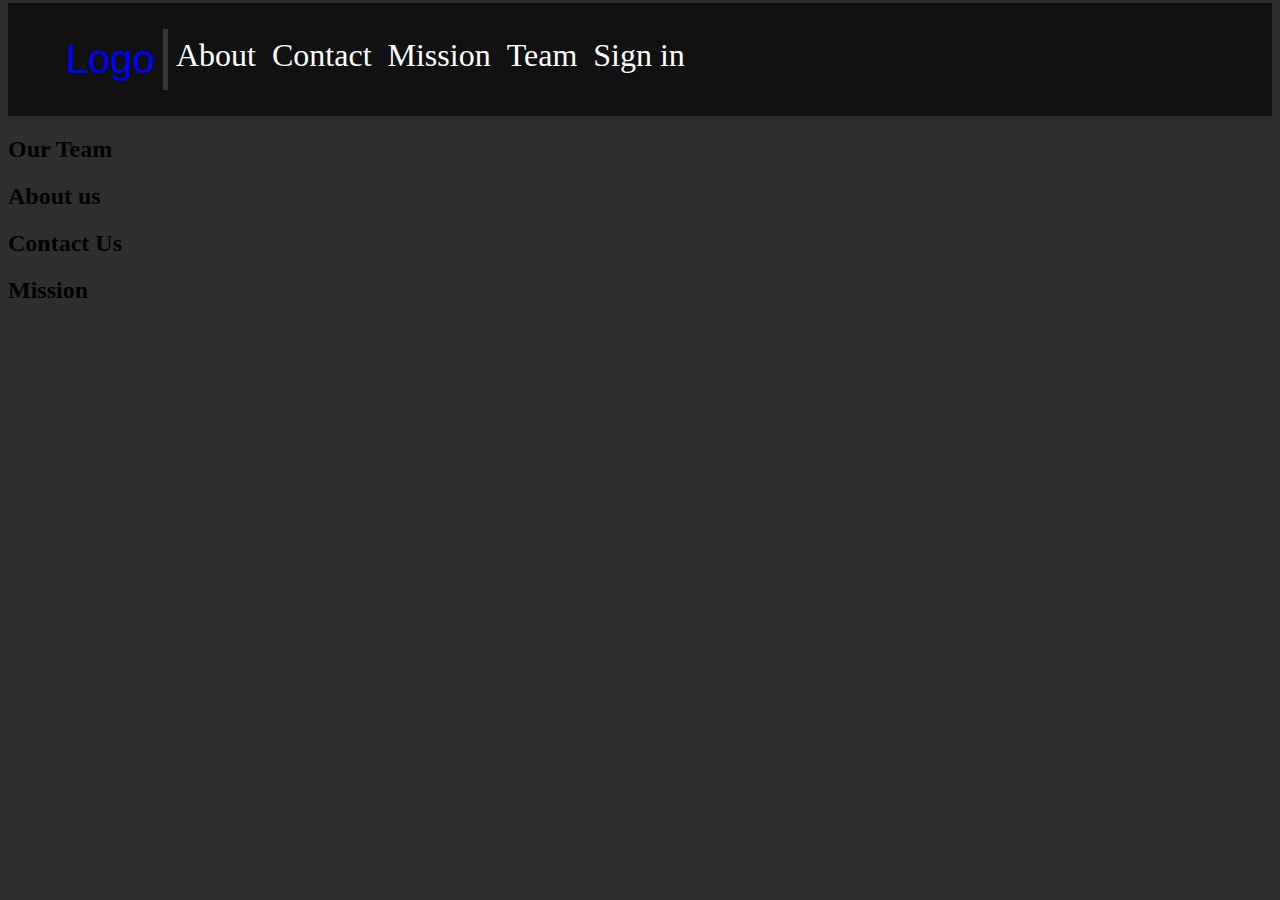
==== navigation.html @ d48b8e89 "Add files via upload" ====
<!DOCtype html>
<html>
    <head>
        <title>Nav Practices</title>
        <link rel="stylesheet" type="text/css" href="style.css">
    </head>
    
    <body>
        
        <br>
        <nav>
            
            <ul>
                <li class = 'blue'>Logo</li>
                <li><a href="#about">About</a></li>
                <li><a href="#contact">Contact</a></li>
                <li><a href="#mission">Mission</a></li>
                <li><a href="#team">Team</a></li>
                <li>Sign in</li>
            </ul>
            
        </nav>
        
        <div id="sign_in">
            

        </div>
        
         <div id="Team">
            <h2>Our Team</h2>

        </div>
        <div id="about">
            <h2>About us</h2>
            

        </div>
        <div id="contact">
            <h2>Contact Us</h2>
            

        </div>
        <div id="mission">
            <h2>Mission</h2>    
            
        </div>


    
    </body>
    
</html>
---- style.css ----
body{
    background-color: #2E2E2E;
    margin-top: 0;
    
}
 
nav{
    margin-top: -15px;
    padding: 10px;
    background-color: #111111;
    
} 

ul{
     overflow: hidden;
     width: 100%;
     display: block;
    
    
}

.blue{
    color: blue;
    font-size: 40px;
    font-family: Arial, Times New Roman;
    border-right: 5px solid #363636;
    text-align: center;
    
}

li{
    
    float: left;
    text-align: center;
    color: white;
    list-style-type: none;
    padding: 8px;
    font-size: 2em;
    
}

a{
    text-decoration: none;
    color: white;
}
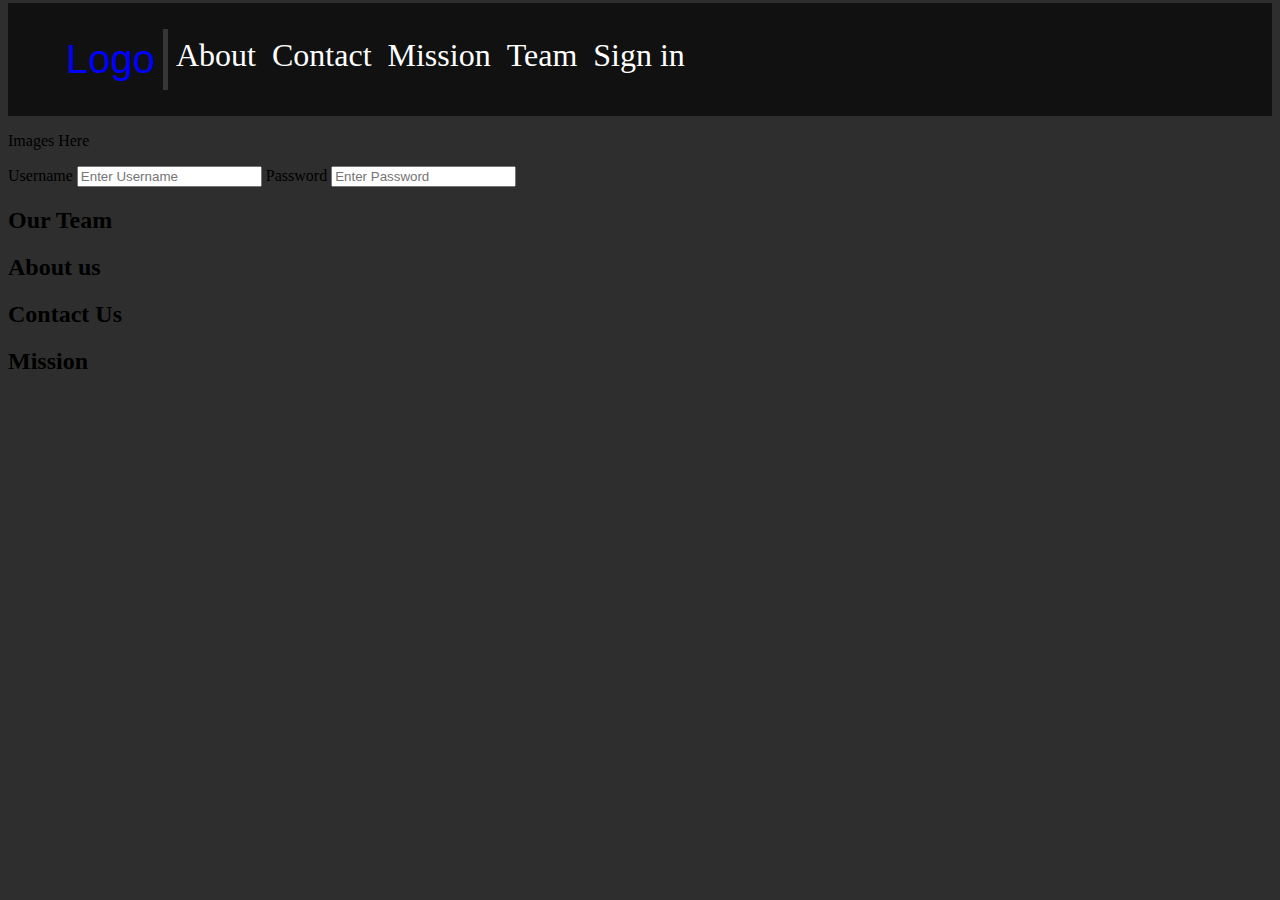
==== commit 3594844a: "Add files via upload" ====
--- a/navigation.html
+++ b/navigation.html
@@ -22,7 +22,18 @@
         </nav>
         
         <div id="sign_in">
-            
+          <form>
+              <div class = 'img'>
+                  <p>Images Here</p>
+              </div>
+              <div class = ''>
+                  <label for = 'uname'>Username</label> 
+                  <input type= 'text' placeholder = 'Enter Username' name = 'uname'>
+                  
+                  <label for = 'pwd'>Password</label>
+                  <input type = 'password' placeholder = 'Enter Password' name ='pwd'>
+              </div>
+          </form>   
 
         </div>
         
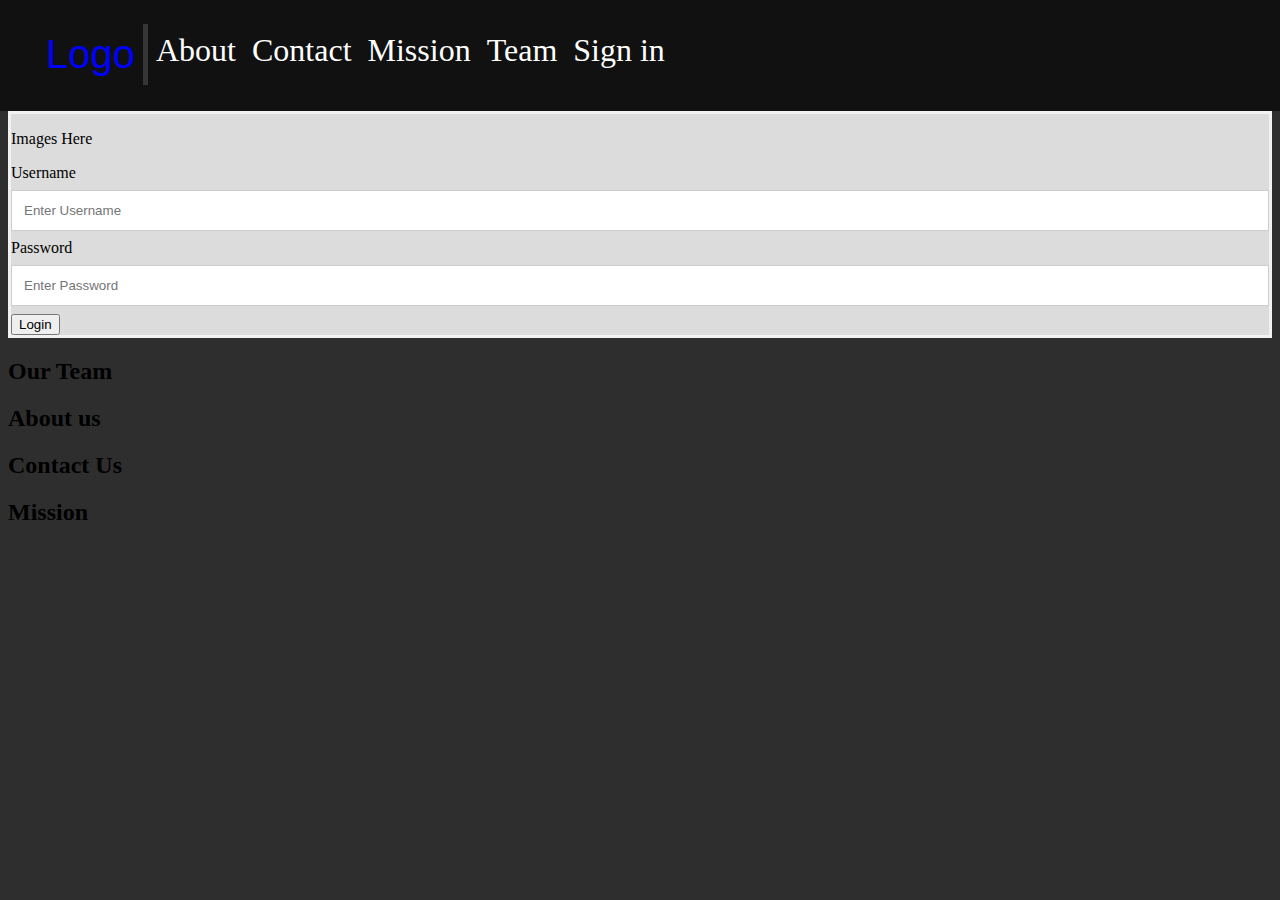
==== commit e5ad6e5f: "Add files via upload" ====
--- a/navigation.html
+++ b/navigation.html
@@ -26,12 +26,14 @@
               <div class = 'img'>
                   <p>Images Here</p>
               </div>
-              <div class = ''>
+              <div class = 'log_in'>
                   <label for = 'uname'>Username</label> 
                   <input type= 'text' placeholder = 'Enter Username' name = 'uname'>
                   
                   <label for = 'pwd'>Password</label>
                   <input type = 'password' placeholder = 'Enter Password' name ='pwd'>
+                  
+                  <button type = 'submit'>Login</button>
               </div>
           </form>   
 
--- a/style.css
+++ b/style.css
@@ -4,8 +4,11 @@
     
 }
  
+ /*////////////////////////////////////////////////////////////
+  Navigation / Menu
+ ///////////////////////////////////////////////////////////*/
 nav{
-    margin-top: -15px;
+    margin: -20px -20px 0 -20px;
     padding: 10px;
     background-color: #111111;
     
@@ -43,3 +46,26 @@
     text-decoration: none;
     color: white;
 }
+ 
+  /*////////////////////////////////////////////////////////////
+   Log In form
+ ///////////////////////////////////////////////////////////*/
+ 
+ #sign_in{
+     background-color: #DCDCDC;
+     
+ }
+ 
+ form {
+     border: 3px solid #f1f1f1;
+ }
+
+ input[type=text], input[type=password]{
+     width: 100%;
+     padding: 12px 12px;
+     margin: 8px 0;
+     display: inline-block;
+     border:1px solid #ccc;
+     box-sizing: border-box;
+ }
+ 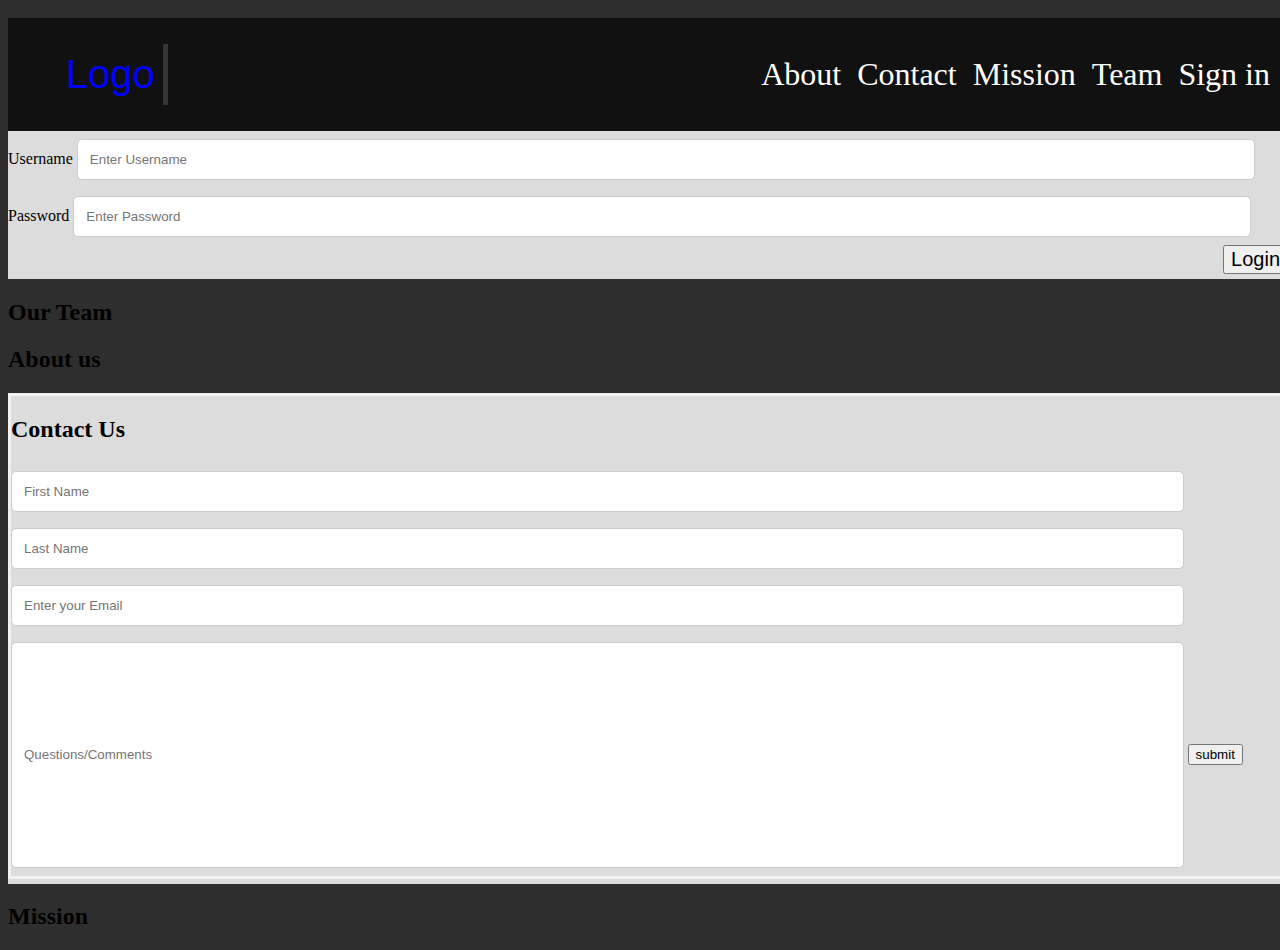
==== commit 476ba23f: "menu changes when min height is 768 px" ====
--- a/navigation.html
+++ b/navigation.html
@@ -10,7 +10,7 @@
         <br>
         <nav>
             
-            <ul>
+            <ul class = 'nav_menu'>
                 <li class = 'blue'>Logo</li>
                 <li><a href="#about">About</a></li>
                 <li><a href="#contact">Contact</a></li>
@@ -23,9 +23,6 @@
         
         <div id="sign_in">
           <form>
-              <div class = 'img'>
-                  <p>Images Here</p>
-              </div>
               <div class = 'log_in'>
                   <label for = 'uname'>Username</label> 
                   <input type= 'text' placeholder = 'Enter Username' name = 'uname'>
@@ -49,8 +46,16 @@
 
         </div>
         <div id="contact">
-            <h2>Contact Us</h2>
-            
+
+            <form class = 'message_us'>
+                <h2>Contact Us</h2> 
+                
+                <input type = 'text' placeholder = 'First Name' name = 'fname'>
+                <input type = 'text' placeholder = 'Last Name' name = 'lname'> 
+                <input type = 'email' placeholder = "Enter your Email" name = 'email'>
+                <input type = 'text' placeholder = 'Questions/Comments' style = 'height: 200px'>
+                <input type = 'submit' value = "submit">
+            </form>
 
         </div>
         <div id="mission">
--- a/style.css
+++ b/style.css
@@ -1,6 +1,7 @@
 body{
     background-color: #2E2E2E;
     margin-top: 0;
+    width: 100%;
     
 }
  
@@ -8,17 +9,16 @@
   Navigation / Menu
  ///////////////////////////////////////////////////////////*/
 nav{
-    margin: -20px -20px 0 -20px;
+    margin: 0;
     padding: 10px;
     background-color: #111111;
     
 } 
 
-ul{
-     overflow: hidden;
-     width: 100%;
-     display: block;
-    
+nav ul{
+    display: flex;
+    flex-direction: column;
+    align-items: center;
     
 }
 
@@ -26,15 +26,15 @@
     color: blue;
     font-size: 40px;
     font-family: Arial, Times New Roman;
-    border-right: 5px solid #363636;
-    text-align: center;
     
+}
+li:hover{
+    border: solid 3px #484848; 
+    background-color: #606060;
 }
 
 li{
     
-    float: left;
-    text-align: center;
     color: white;
     list-style-type: none;
     padding: 8px;
@@ -46,6 +46,7 @@
     text-decoration: none;
     color: white;
 }
+
  
   /*////////////////////////////////////////////////////////////
    Log In form
@@ -53,19 +54,80 @@
  
  #sign_in{
      background-color: #DCDCDC;
+     padding-bottom: 5px;
+     margin: 0  ;
      
  }
  
- form {
-     border: 3px solid #f1f1f1;
+ #sign_in form {
+     
  }
-
- input[type=text], input[type=password]{
-     width: 100%;
+ 
+.log_in {
+    overflow: auto;
+     
+    }
+    
+ .log_in button {
+     font-size: 20px ;
+     float: right;
+ }
+ .log_in button:hover{
+     color: #696969;
+     display: block;
+     
+ }
+ 
+  input[type=text], input[type=password], input[type=email]{
+     width: 90%;
      padding: 12px 12px;
      margin: 8px 0;
      display: inline-block;
      border:1px solid #ccc;
-     box-sizing: border-box;
+     border-radius: 5px;
+     
  }
- + /*//////////////////////////////////////////////////////////////////
+  Contact Us Form
+ /////////////////////////////////////////////////////////////////*/
+ #contact{
+     background-color: #DCDCDC;
+     padding-bottom: 5px;
+     margin: 0;
+ }
+ 
+ #contact form{
+     border: 3px solid #f1f1f1;
+ }
+ 
+ 
+  /*/////////////////////////////////////////////////////////////////
+ Media Queries
+ ////////////////////////////////////////////////////////////////*/
+ 
+ 
+ /*////////////////////////////////////////////////////////////////
+  Phones
+ ////////////////////////////////////////////////////////////////*/
+ @media only screen and (min-width: 768px){
+     nav ul{
+         display: flex;
+         flex-direction: row;
+         justify-content: space-between;
+         
+     }
+     
+     .blue {
+         margin-right: auto;
+         border-right: 5px solid #363636; 
+     }
+ }
+ /*///////////////////////////////////////////////////////////////
+ Tablets
+////////////////////////////////////////////////////////////////*/
+@media only sceen and (min-width: 992){
+    .blue{
+        border-right: 5px solid #363636; 
+        
+    }
+}
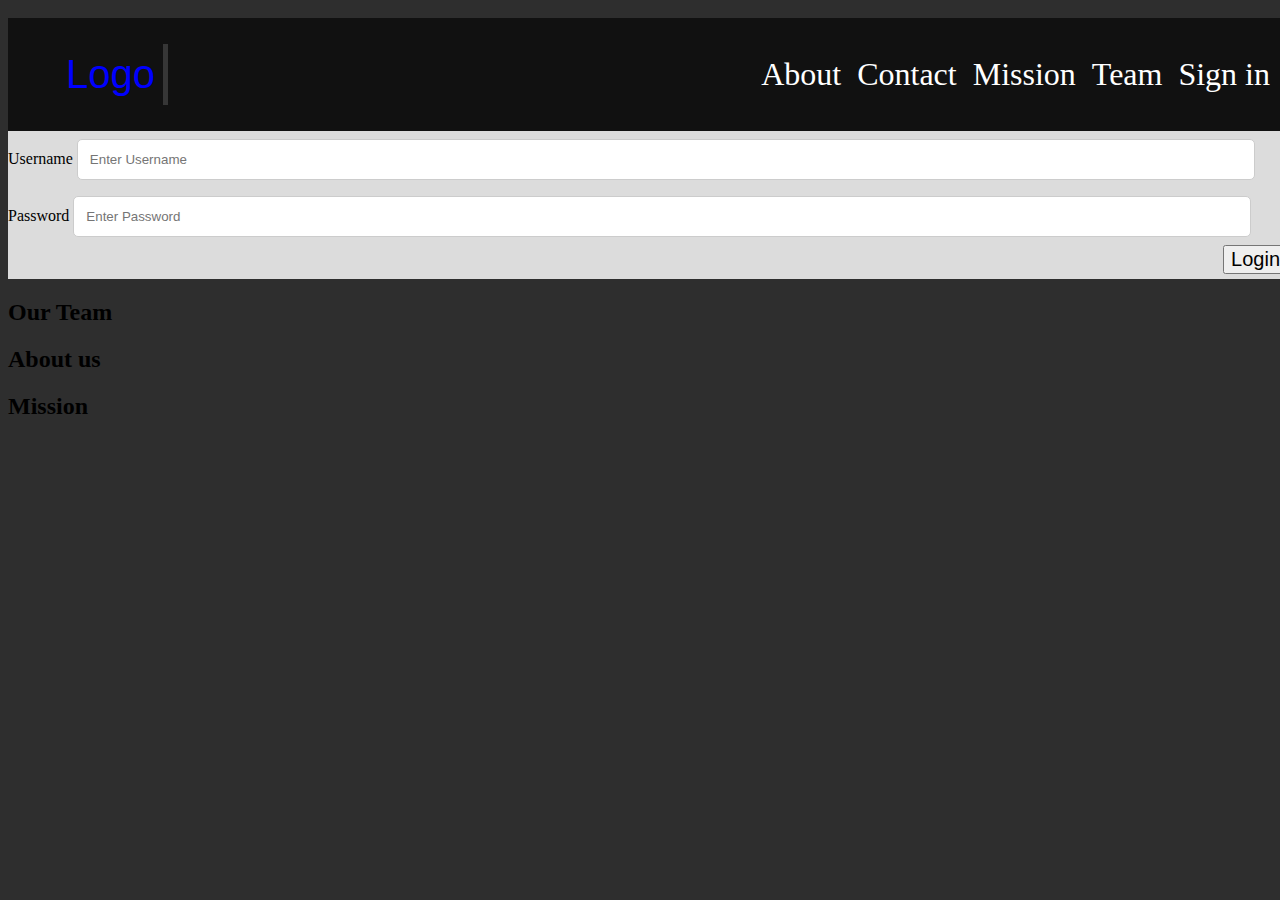
==== commit d1a3febc: "Add files via upload" ====
--- a/navigation.html
+++ b/navigation.html
@@ -64,7 +64,8 @@
         </div>
 
 
-    
+    <script src="initial.js"></script>
+
     </body>
     
 </html>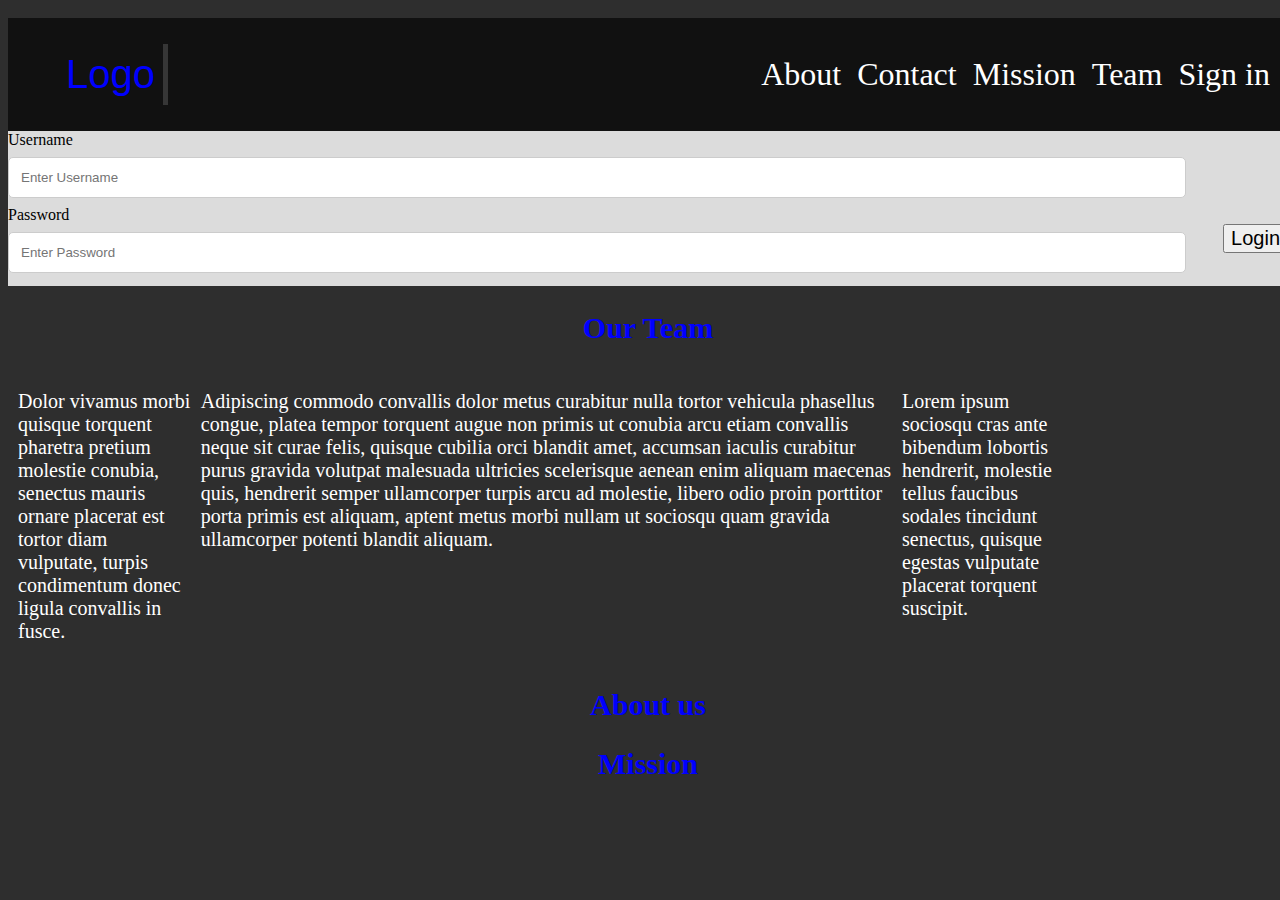
==== commit 75a4e47f: "added contact form" ====
--- a/navigation.html
+++ b/navigation.html
@@ -16,7 +16,7 @@
                 <li><a href="#contact">Contact</a></li>
                 <li><a href="#mission">Mission</a></li>
                 <li><a href="#team">Team</a></li>
-                <li>Sign in</li>
+                <li class = 'get_it'>Sign in</li>
             </ul>
             
         </nav>
@@ -27,7 +27,7 @@
                   <label for = 'uname'>Username</label> 
                   <input type= 'text' placeholder = 'Enter Username' name = 'uname'>
                   
-                  <label for = 'pwd'>Password</label>
+                  <label for = 'pwd'>Password</label><br>
                   <input type = 'password' placeholder = 'Enter Password' name ='pwd'>
                   
                   <button type = 'submit'>Login</button>
@@ -36,9 +36,23 @@
 
         </div>
         
-         <div id="Team">
-            <h2>Our Team</h2>
-
+        <div class = 'team_heading'><h2>Our Team</h2></div>
+        
+         <div id="team">
+           
+            <div class = 'column1 columns'>
+                <p>Lorem ipsum sociosqu cras ante bibendum lobortis hendrerit, molestie tellus faucibus sodales tincidunt senectus, 
+                quisque egestas vulputate placerat torquent suscipit.</p>
+            </div>
+           
+           <div class = 'column2 columns'>
+                 <p>Dolor vivamus morbi quisque torquent pharetra pretium molestie conubia, senectus mauris ornare placerat est
+                 tortor diam vulputate, turpis condimentum donec ligula convallis in fusce.</p>
+            </div>
+            <div class = 'column3 columns'>
+                <p>Adipiscing commodo convallis dolor metus curabitur nulla tortor vehicula phasellus congue, platea tempor torquent augue non primis ut conubia arcu etiam convallis neque sit curae felis, quisque cubilia orci blandit amet, accumsan iaculis curabitur purus gravida volutpat malesuada ultricies scelerisque aenean enim aliquam maecenas quis, hendrerit semper ullamcorper turpis arcu ad molestie, libero odio proin porttitor porta primis est 
+                aliquam, aptent metus morbi nullam ut sociosqu quam gravida ullamcorper potenti blandit aliquam.</p>    
+            </div>
         </div>
         <div id="about">
             <h2>About us</h2>
@@ -55,6 +69,7 @@
                 <input type = 'email' placeholder = "Enter your Email" name = 'email'>
                 <input type = 'text' placeholder = 'Questions/Comments' style = 'height: 200px'>
                 <input type = 'submit' value = "submit">
+                <input type = 'button' value = 'cancel'>
             </form>
 
         </div>
--- a/style.css
+++ b/style.css
@@ -17,7 +17,7 @@
 
 nav ul{
     display: flex;
-    flex-direction: column;
+    flex-direction: row;
     align-items: center;
     
 }
@@ -26,11 +26,14 @@
     color: blue;
     font-size: 40px;
     font-family: Arial, Times New Roman;
-    
+    border-right: 5px solid #363636;
+    margin-right: auto;
+
 }
 li:hover{
     border: solid 3px #484848; 
     background-color: #606060;
+    cursor: pointer;
 }
 
 li{
@@ -42,6 +45,7 @@
     
 }
 
+
 a{
     text-decoration: none;
     color: white;
@@ -72,10 +76,14 @@
      font-size: 20px ;
      float: right;
  }
+ 
  .log_in button:hover{
      color: #696969;
      display: block;
      
+ }
+ input[type=password], label[for=pwd]{
+     clear: right;
  }
  
   input[type=text], input[type=password], input[type=email]{
@@ -87,20 +95,76 @@
      border-radius: 5px;
      
  }
+ 
+ /*/////////////////////////////////////////////////////////
+ our team
+ ////////////////////////////////////////////////////////*/
+#team{
+    display: flex;
+    width: 90%;
+    align-content: center;
+    margin: 10px;
+    
+}
+ h2{
+     text-align: center;
+     font-size: 30px;
+     color: blue;
+ }
+ 
+ p{
+     font-size: 20px;
+     color: white;
+ }
+ 
+ .columns {
+    margin-right: 10px;  
+ }
+ 
+ .column1{
+    width: 15%;
+    order: 1;
+ }
+ 
+ .column2{
+     width: 15%;
+     order: -1;
+ }
+ 
+ .column3{
+     width: 60%;
+     order: 0;
+ }
+
+ 
  /*//////////////////////////////////////////////////////////////////
   Contact Us Form
  /////////////////////////////////////////////////////////////////*/
  #contact{
      background-color: #DCDCDC;
      padding-bottom: 5px;
-     margin: 0;
+    
  }
  
  #contact form{
      border: 3px solid #f1f1f1;
  }
  
- 
+ input[type=text]{
+     display: block;
+ }
+ input[type=submit]{
+    margin-bottom: 5px;    
+ }
+ 
+ input[type=submit], input[type=button]{
+     display: inline-block;
+     padding: 10px;
+     
+ }
+ /*input[type=cancel]{*/
+ /*    display: inline;*/
+ /*}*/
   /*/////////////////////////////////////////////////////////////////
  Media Queries
  ////////////////////////////////////////////////////////////////*/
@@ -109,25 +173,43 @@
  /*////////////////////////////////////////////////////////////////
   Phones
  ////////////////////////////////////////////////////////////////*/
- @media only screen and (min-width: 768px){
+ @media only screen and (max-width: 768px){
      nav ul{
          display: flex;
-         flex-direction: row;
+         flex-direction: column;
          justify-content: space-between;
          
      }
      
      .blue {
-         margin-right: auto;
-         border-right: 5px solid #363636; 
+      border: none;  
+      margin-right: 0;
      }
+     
+     
+    /*coumns*/
+    
+    #team{
+        width: 100%;
+        flex-direction: column;
+        align-content: center;
+    }
+    .columns {
+        width: 100%;
+    }
+    
+    .column1, .column2, .column3 {
+        width: 100%;
+        order: 0;
+    }
  }
  /*///////////////////////////////////////////////////////////////
  Tablets
 ////////////////////////////////////////////////////////////////*/
-@media only sceen and (min-width: 992){
-    .blue{
-        border-right: 5px solid #363636; 
-        
-    }
-}
+@media only sceen and (min-width: 9){
+    
+    
+    #contact {
+        margin-right: ;
+    }
+}
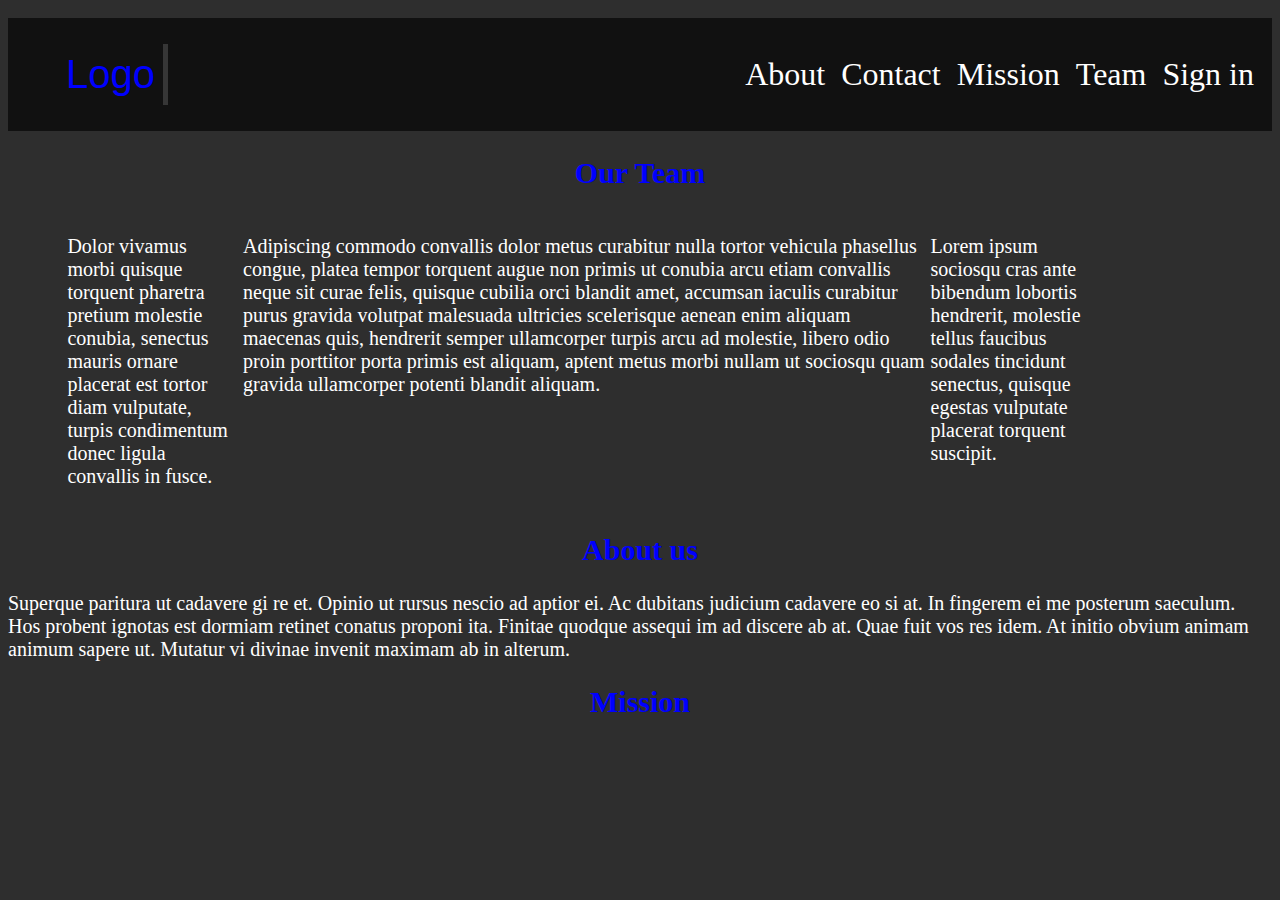
==== commit 251cd06f: "Add files via upload" ====
--- a/navigation.html
+++ b/navigation.html
@@ -29,8 +29,10 @@
                   
                   <label for = 'pwd'>Password</label><br>
                   <input type = 'password' placeholder = 'Enter Password' name ='pwd'>
-                  
-                  <button type = 'submit'>Login</button>
+                  <div>
+                    <button type = 'submit'>Login</button>
+                    <button type = 'submit'>Forgot Password</button> 
+                  </div>
               </div>
           </form>   
 
@@ -56,6 +58,10 @@
         </div>
         <div id="about">
             <h2>About us</h2>
+            <p class = 'columns'>Superque paritura ut cadavere gi re et. Opinio ut rursus nescio ad aptior ei.
+            Ac dubitans judicium cadavere eo si at. In fingerem ei me posterum saeculum.
+            Hos probent ignotas est dormiam retinet conatus proponi ita. Finitae quodque
+            assequi im ad discere ab at. Quae fuit vos res idem. At initio obvium animam animum sapere ut. Mutatur vi divinae invenit maximam ab in alterum.</p>
             
 
         </div>
--- a/style.css
+++ b/style.css
@@ -1,8 +1,6 @@
 body{
     background-color: #2E2E2E;
     margin-top: 0;
-    width: 100%;
-    
 }
  
  /*////////////////////////////////////////////////////////////
@@ -60,40 +58,35 @@
      background-color: #DCDCDC;
      padding-bottom: 5px;
      margin: 0  ;
-     
- }
- 
- #sign_in form {
-     
- }
- 
-.log_in {
-    overflow: auto;
-     
-    }
+     border-radius: 5px;
+ }
+ 
+ 
+
     
  .log_in button {
      font-size: 20px ;
-     float: right;
+     display: inline-block;
+     margin: 8px;
  }
  
  .log_in button:hover{
      color: #696969;
-     display: block;
-     
- }
- input[type=password], label[for=pwd]{
-     clear: right;
+    
+     
+ }
+ label[for=uname], label[for=pwd]{
+     margin: 5px;
  }
  
   input[type=text], input[type=password], input[type=email]{
      width: 90%;
      padding: 12px 12px;
-     margin: 8px 0;
+     margin: 8px ;
      display: inline-block;
      border:1px solid #ccc;
      border-radius: 5px;
-     
+     clear: both;
  }
  
  /*/////////////////////////////////////////////////////////
@@ -102,7 +95,7 @@
 #team{
     display: flex;
     width: 90%;
-    align-content: center;
+    justify-content: center;
     margin: 10px;
     
 }
@@ -118,7 +111,9 @@
  }
  
  .columns {
-    margin-right: 10px;  
+    text-align: center;
+    text-align: left;
+    margin-right: 5px;
  }
  
  .column1{
@@ -160,6 +155,7 @@
  input[type=submit], input[type=button]{
      display: inline-block;
      padding: 10px;
+     margin-left: 8px;
      
  }
  /*input[type=cancel]{*/
